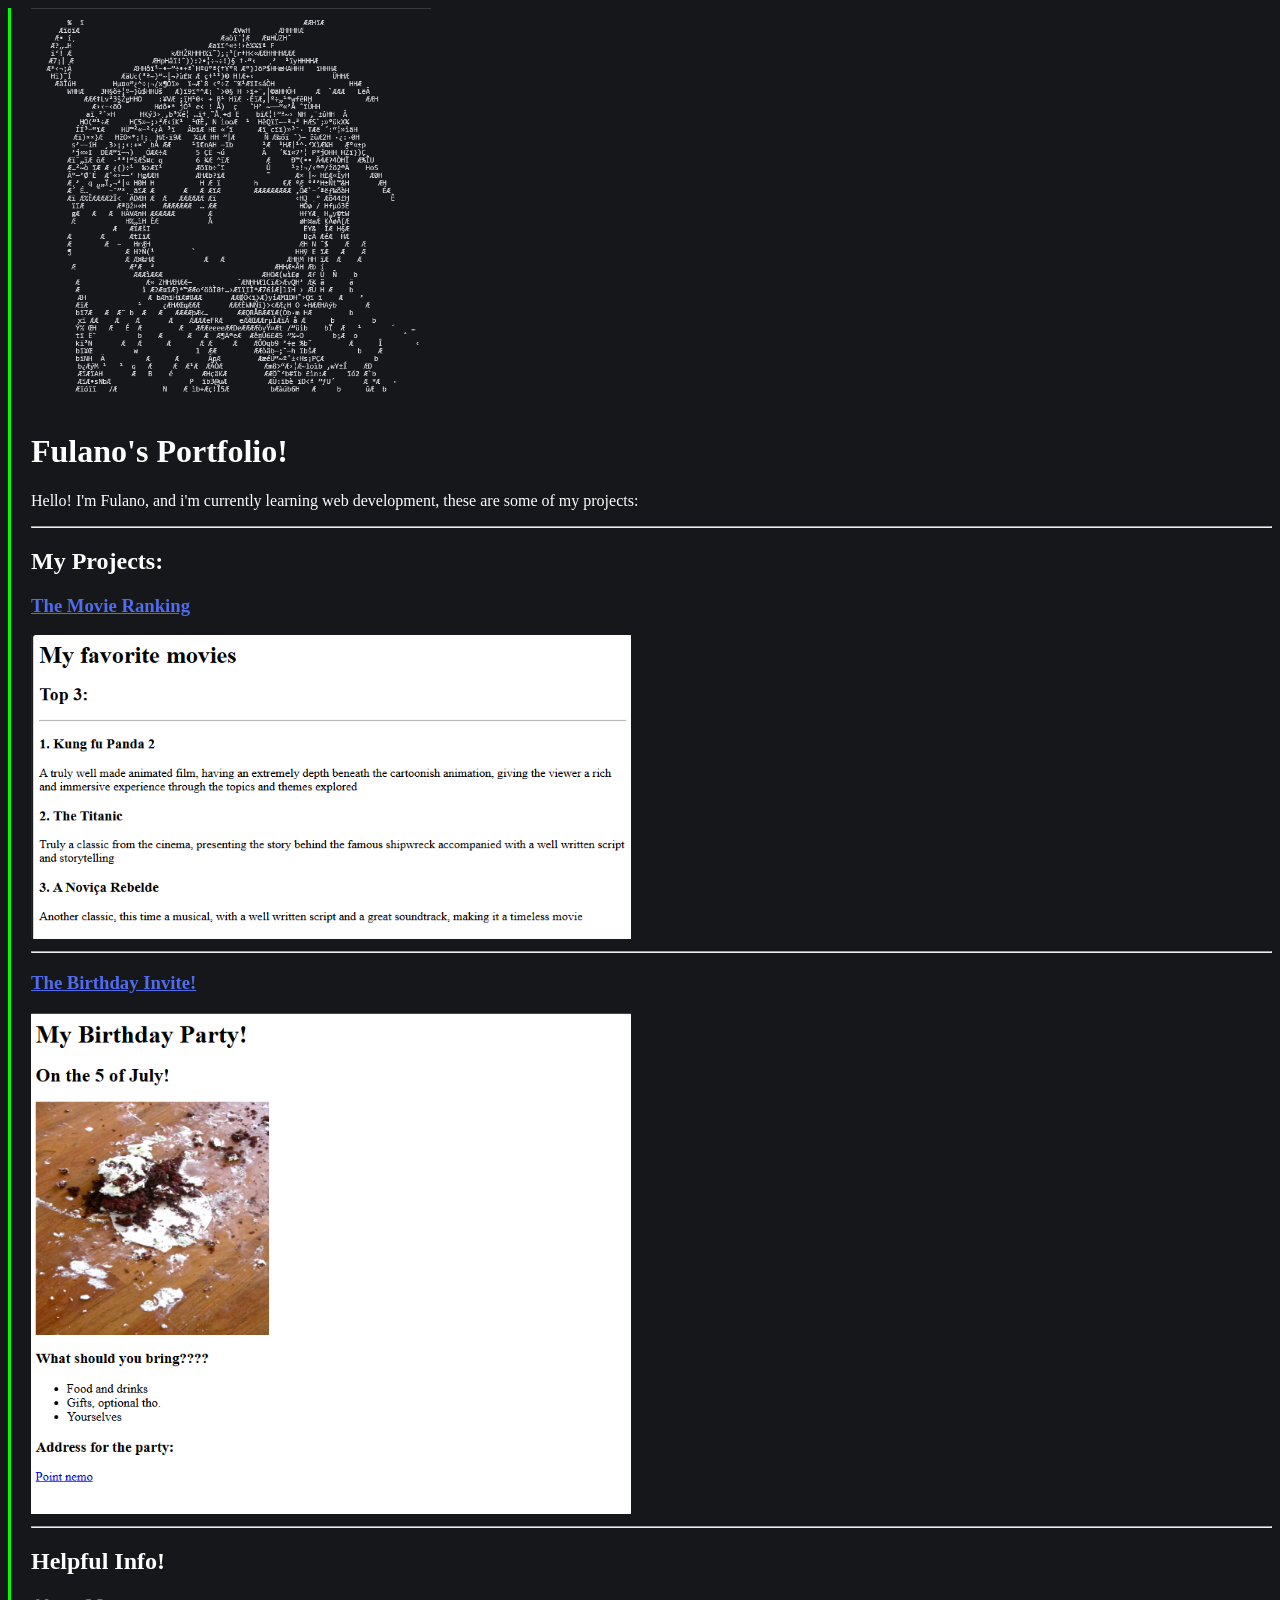
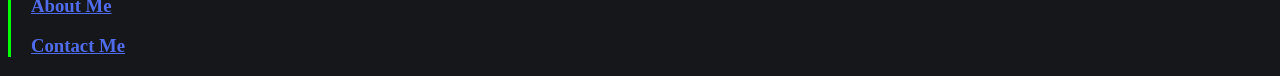
==== index.html @ f731fea9 "Add files via upload" ====
<!-- TODO 1: Create the HTML Boilerplate -->

<!-- TODO 2: Add Your previous projects' HTML into the public folder -->

<!-- TODO 3: Take screenshots of your project previews and add the images to the images folder -->

<!-- TODO 4: Add titles/subtitles etc. -->

<!-- TODO 5: Add a link to the project pages -->

<!-- TODO 6: Add images to show the project previews
HINT for TODO 6: You can use the height attribute set to 200 to make the image smaller:
https://developer.mozilla.org/en-US/docs/Web/HTML/Element/img#attr-height -->

<!-- TODO 7: Add the Contact Me and About Me page links -->

<!DOCTYPE html>
<html lang="en">
  <head>
    <meta charset="UTF-8">
    <meta name="viewport" content="width=device-width, initial-scale=1.0">
    <link rel="stylesheet" href="./css/main.css">
    <title>Fulano's Portfolio</title>
  </head>
  <body>
    <img src="./assets/images/Ascii Eu hahaha.png" width="400" height="400"/>
    <h1>Fulano's Portfolio!</h1>
      <p>Hello! I'm Fulano, and i'm currently learning web development, these are some of my projects:</p>
    <hr>
    <h2>My Projects:</h2>
      <h3><a href="./public/MovieRanking.html">The Movie Ranking</a></h3>
      <img src="./assets/images/Movies.png" alt="Movie Ranking" width="600">
    <hr>
      <h3><a href="./public/Birthday.html">The Birthday Invite!</a></h3>
      <img src="./assets/images/Birthday.png" alt="Birthday Invite" width="600">
    <hr>
    <h2>Helpful Info!</h2>
      <h3><a href="./public/about.html">About Me</a></h3>
      <h3><a href="./public/contact.html">Contact Me</a></h3>
    </body>
</html>
---- css/main.css ----
body {
    background-color: #16171b;
    color: white;
}

a {
    color: rgb(80, 108, 235);
}

a:visited {
    color: white;
}

a:hover {
    color: gray;
}

body {
    background-color: #16171b;
    color: white;
    border-left: 3px solid #00ff00;
    padding-left: 20px;
}
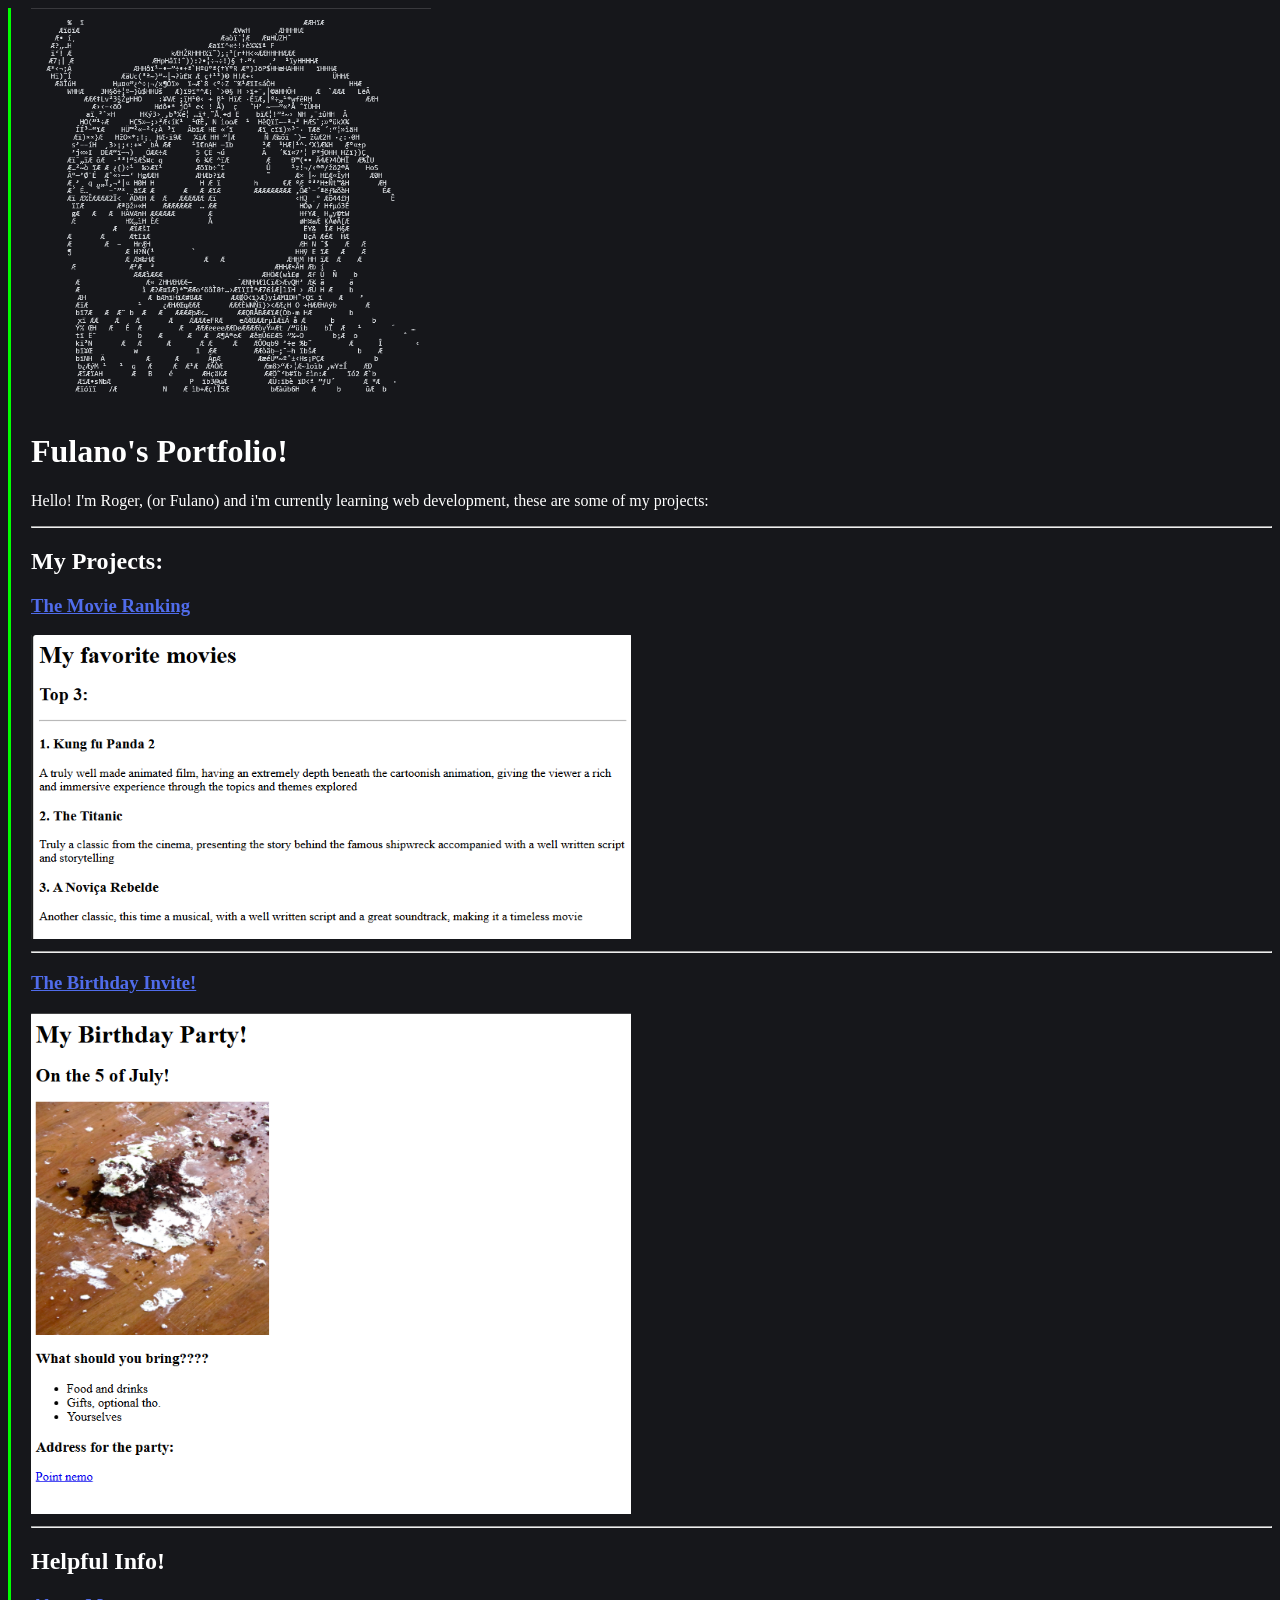
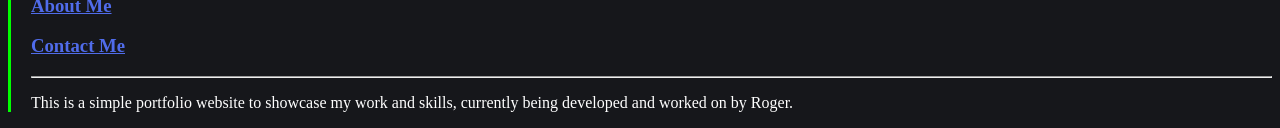
==== commit 9f5b0603: "Testing Updating the repository" ====
--- a/index.html
+++ b/index.html
@@ -1,18 +1,3 @@
-<!-- TODO 1: Create the HTML Boilerplate -->
-
-<!-- TODO 2: Add Your previous projects' HTML into the public folder -->
-
-<!-- TODO 3: Take screenshots of your project previews and add the images to the images folder -->
-
-<!-- TODO 4: Add titles/subtitles etc. -->
-
-<!-- TODO 5: Add a link to the project pages -->
-
-<!-- TODO 6: Add images to show the project previews
-HINT for TODO 6: You can use the height attribute set to 200 to make the image smaller:
-https://developer.mozilla.org/en-US/docs/Web/HTML/Element/img#attr-height -->
-
-<!-- TODO 7: Add the Contact Me and About Me page links -->
 
 <!DOCTYPE html>
 <html lang="en">
@@ -25,17 +10,19 @@
   <body>
     <img src="./assets/images/Ascii Eu hahaha.png" width="400" height="400"/>
     <h1>Fulano's Portfolio!</h1>
-      <p>Hello! I'm Fulano, and i'm currently learning web development, these are some of my projects:</p>
+      <p>Hello! I'm Roger, (or Fulano) and i'm currently learning web development, these are some of my projects:</p>
     <hr>
-    <h2>My Projects:</h2>
-      <h3><a href="./public/MovieRanking.html">The Movie Ranking</a></h3>
-      <img src="./assets/images/Movies.png" alt="Movie Ranking" width="600">
+      <h2>My Projects:</h2>
+        <h3><a href="./public/MovieRanking.html">The Movie Ranking</a></h3>
+        <img src="./assets/images/Movies.png" alt="Movie Ranking" width="600">
     <hr>
-      <h3><a href="./public/Birthday.html">The Birthday Invite!</a></h3>
-      <img src="./assets/images/Birthday.png" alt="Birthday Invite" width="600">
+        <h3><a href="./public/Birthday.html">The Birthday Invite!</a></h3>
+        <img src="./assets/images/Birthday.png" alt="Birthday Invite" width="600">
     <hr>
-    <h2>Helpful Info!</h2>
-      <h3><a href="./public/about.html">About Me</a></h3>
-      <h3><a href="./public/contact.html">Contact Me</a></h3>
-    </body>
+      <h2>Helpful Info!</h2>
+        <h3><a href="./public/about.html">About Me</a></h3>
+        <h3><a href="./public/contact.html">Contact Me</a></h3>
+    <hr>
+      <p>This is a simple portfolio website to showcase my work and skills, currently being developed and worked on by Roger.</p>
+  </body>
 </html>
--- a/css/main.css
+++ b/css/main.css
@@ -1,23 +1,23 @@
-body {
-    background-color: #16171b;
-    color: white;
-}
-
-a {
-    color: rgb(80, 108, 235);
-}
-
-a:visited {
-    color: white;
-}
-
-a:hover {
-    color: gray;
-}
-
-body {
-    background-color: #16171b;
-    color: white;
-    border-left: 3px solid #00ff00;
-    padding-left: 20px;
+body {
+    background-color: #16171b;
+    color: white;
+}
+
+a {
+    color: rgb(80, 108, 235);
+}
+
+a:visited {
+    color: white;
+}
+
+a:hover {
+    color: gray;
+}
+
+body {
+    background-color: #16171b;
+    color: white;
+    border-left: 3px solid #00ff00;
+    padding-left: 20px;
 }
